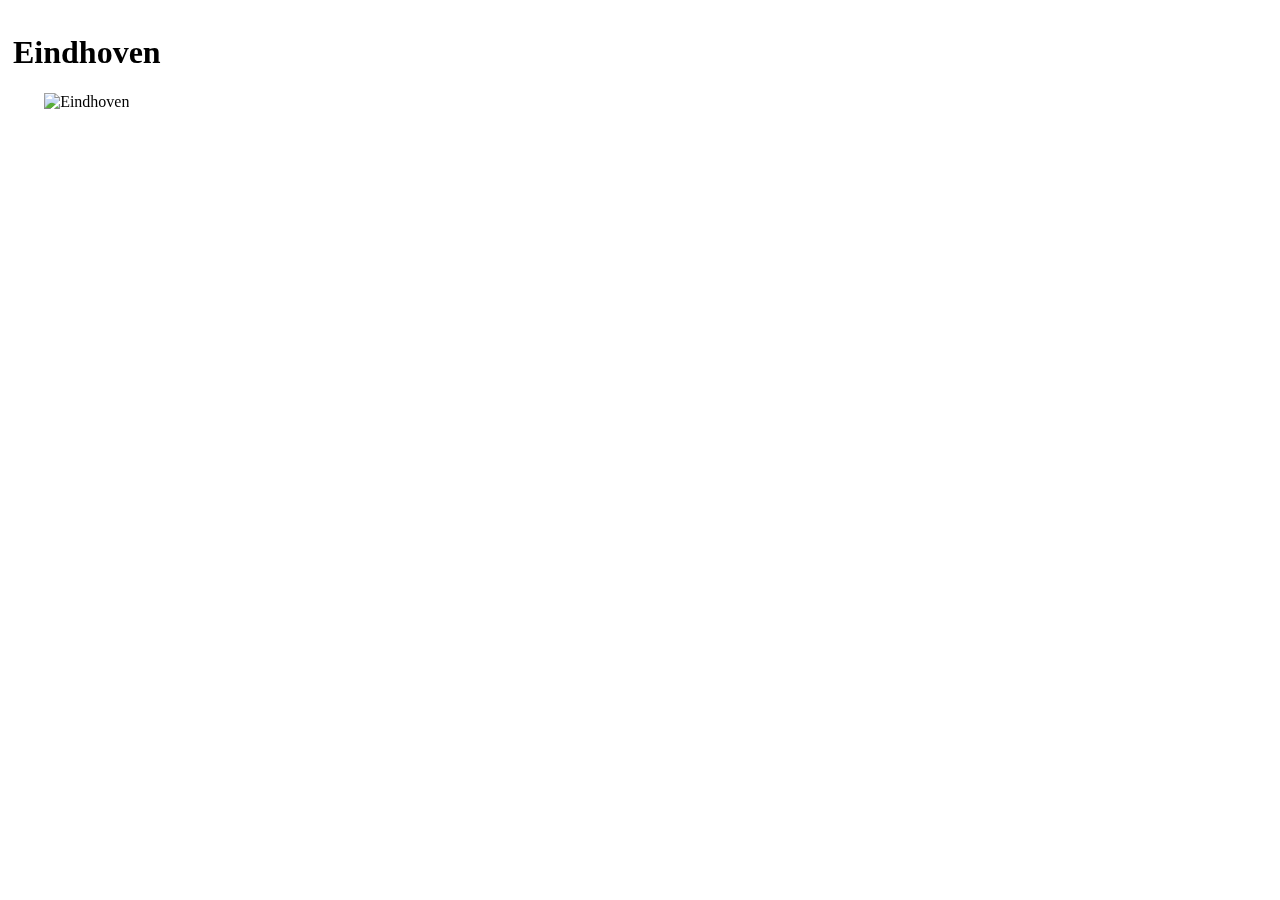
==== Eindhoven.html @ 3f31dc92 "Add files via upload" ====
<!DOCTYPE html>
<html lang="nl">
    <head>
        <meta charset="utf-8">
        <meta name="viewport" content="width=device-width, initial-scale=1.0">
        <title></title>
        <style>
            [class*="col-"] {
                width: 100%;
            }
            @media only screen and (min-width: 768px) {
            }
            [class*="col-"] {
                float: left;
                padding: 20px;
            }
            .col-1 {width: 8.33%;}
            .col-2 {width: 16.66%;}
            .col-3 {width: 25%;}
            .col-4 {width: 33.33%;}
            .col-5 {width: 41.66%;}
            .col-6 {width: 50%;}
            .col-7 {width: 58.33%;}
            .col-8 {width: 66.66%;}
            .col-9 {width: 75%;}
            .col-10 {width: 83.33%;}
            .col-11 {width: 91.66%;}
            .col-12 {width: 100%;}

            header {
                display: inline;
                background-image: url("eindhoven.jpg");
                opacity: 0,5;
                background-size: 100%;
                text-align: center;
                margin-left: auto;
                margin-right: auto;
                padding: 5px;
                position: fixed;
                float: auto;
                
                

            }
            		

        </style>
    </head>
    <body>
        <header class="Koptekst">
            <h1>Eindhoven</h1>
            <img src="eindhoven.jpg" alt="Eindhoven">
            
                
            
        </header>


        <footer></footer>
    </body>
</html>
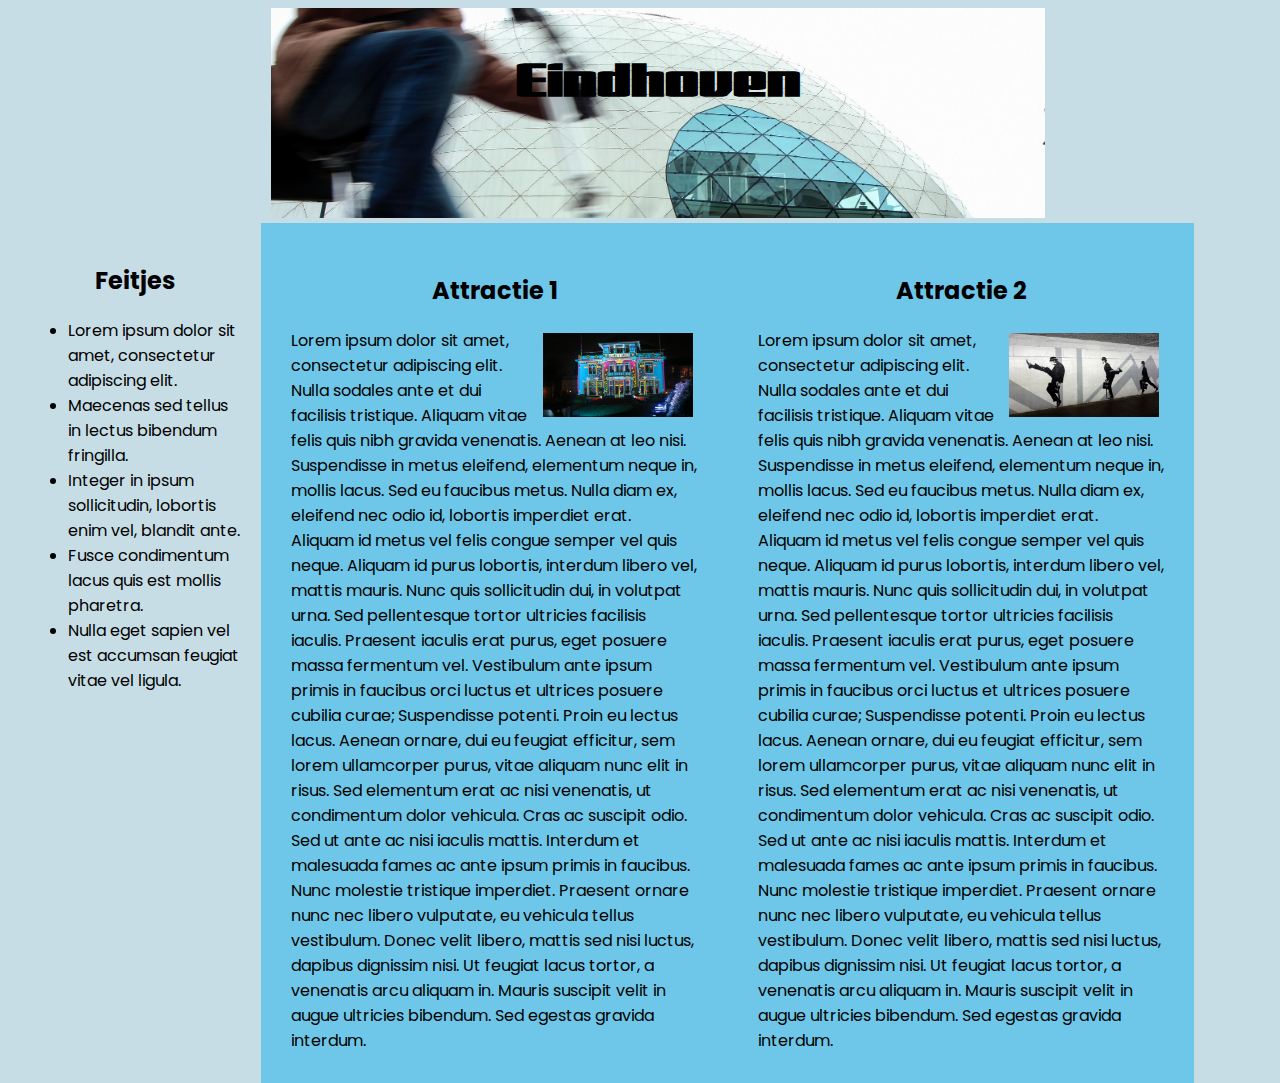
==== commit 150d6819: "Add files via upload" ====
--- a/Eindhoven.html
+++ b/Eindhoven.html
@@ -3,59 +3,49 @@
     <head>
         <meta charset="utf-8">
         <meta name="viewport" content="width=device-width, initial-scale=1.0">
-        <title></title>
-        <style>
-            [class*="col-"] {
-                width: 100%;
-            }
-            @media only screen and (min-width: 768px) {
-            }
-            [class*="col-"] {
-                float: left;
-                padding: 20px;
-            }
-            .col-1 {width: 8.33%;}
-            .col-2 {width: 16.66%;}
-            .col-3 {width: 25%;}
-            .col-4 {width: 33.33%;}
-            .col-5 {width: 41.66%;}
-            .col-6 {width: 50%;}
-            .col-7 {width: 58.33%;}
-            .col-8 {width: 66.66%;}
-            .col-9 {width: 75%;}
-            .col-10 {width: 83.33%;}
-            .col-11 {width: 91.66%;}
-            .col-12 {width: 100%;}
-
-            header {
-                display: inline;
-                background-image: url("eindhoven.jpg");
-                opacity: 0,5;
-                background-size: 100%;
-                text-align: center;
-                margin-left: auto;
-                margin-right: auto;
-                padding: 5px;
-                position: fixed;
-                float: auto;
-                
-                
-
-            }
-            		
-
-        </style>
+        <title>Eindhoven</title>
+            <link rel="preconnect" href="https://fonts.googleapis.com">
+            <link rel="preconnect" href="https://fonts.gstatic.com" crossorigin>
+            <link href="https://fonts.googleapis.com/css2?family=Gajraj+One&family=Poppins&display=swap" rel="stylesheet">
+        <link rel="stylesheet" type="text/css" href="style.css">            
     </head>
-    <body>
-        <header class="Koptekst">
-            <h1>Eindhoven</h1>
-            <img src="eindhoven.jpg" alt="Eindhoven">
-            
-                
-            
-        </header>
-
-
-        <footer></footer>
+    <body class="container">
+        <div id="content">
+            <header class="koptekst">
+                <h1>Eindhoven</h1>
+            </header>
+                <div class="row">
+                    <div class="col-2">
+                        <section id="feitjes">
+                            <h2>Feitjes</h2>
+                            <ul>
+                                <li>Lorem ipsum dolor sit amet, consectetur adipiscing elit.</li>
+                                <li>Maecenas sed tellus in lectus bibendum fringilla.</li>
+                                <li>Integer in ipsum sollicitudin, lobortis enim vel, blandit ante.</li>
+                                <li>Fusce condimentum lacus quis est mollis pharetra.</li>
+                                <li>Nulla eget sapien vel est accumsan feugiat vitae vel ligula.</li>
+                            </ul>
+                        </section>
+                    </div>
+                    <div class="col-4">
+                        <section id="artikel1">
+                            <h2>Attractie 1</h2>
+                            <img src="glow.jpg" id="glow" alt="huis is verlicht met neonkleuren tegen een donkere achtergrond">
+                            <p>Lorem ipsum dolor sit amet, consectetur adipiscing elit. Nulla sodales ante et dui facilisis tristique. Aliquam vitae felis quis nibh gravida venenatis. Aenean at leo nisi. Suspendisse in metus eleifend, elementum neque in, mollis lacus. Sed eu faucibus metus. Nulla diam ex, eleifend nec odio id, lobortis imperdiet erat. Aliquam id metus vel felis congue semper vel quis neque. Aliquam id purus lobortis, interdum libero vel, mattis mauris. Nunc quis sollicitudin dui, in volutpat urna.</p>
+                            <p>Sed pellentesque tortor ultricies facilisis iaculis. Praesent iaculis erat purus, eget posuere massa fermentum vel. Vestibulum ante ipsum primis in faucibus orci luctus et ultrices posuere cubilia curae; Suspendisse potenti. Proin eu lectus lacus. Aenean ornare, dui eu feugiat efficitur, sem lorem ullamcorper purus, vitae aliquam nunc elit in risus. Sed elementum erat ac nisi venenatis, ut condimentum dolor vehicula. Cras ac suscipit odio. Sed ut ante ac nisi iaculis mattis. Interdum et malesuada fames ac ante ipsum primis in faucibus. Nunc molestie tristique imperdiet. Praesent ornare nunc nec libero vulputate, eu vehicula tellus vestibulum. Donec velit libero, mattis sed nisi luctus, dapibus dignissim nisi. Ut feugiat lacus tortor, a venenatis arcu aliquam in. Mauris suscipit velit in augue ultricies bibendum. Sed egestas gravida interdum.</p>
+                        </section>
+                    </div>
+                    <div class="col-4">
+                        <section id="artikel2">
+                            <h2>Attractie 2</h2>
+                            <img src="tunnel.jpg" id="tunnel" alt="witte wand van een tunnel waar drie zwarte afbeeldingen van een man op staan in steeds wisselende poses">
+                            <p>Lorem ipsum dolor sit amet, consectetur adipiscing elit. Nulla sodales ante et dui facilisis tristique. Aliquam vitae felis quis nibh gravida venenatis. Aenean at leo nisi. Suspendisse in metus eleifend, elementum neque in, mollis lacus. Sed eu faucibus metus. Nulla diam ex, eleifend nec odio id, lobortis imperdiet erat. Aliquam id metus vel felis congue semper vel quis neque. Aliquam id purus lobortis, interdum libero vel, mattis mauris. Nunc quis sollicitudin dui, in volutpat urna.</p>
+                            <p>Sed pellentesque tortor ultricies facilisis iaculis. Praesent iaculis erat purus, eget posuere massa fermentum vel. Vestibulum ante ipsum primis in faucibus orci luctus et ultrices posuere cubilia curae; Suspendisse potenti. Proin eu lectus lacus. Aenean ornare, dui eu feugiat efficitur, sem lorem ullamcorper purus, vitae aliquam nunc elit in risus. Sed elementum erat ac nisi venenatis, ut condimentum dolor vehicula. Cras ac suscipit odio. Sed ut ante ac nisi iaculis mattis. Interdum et malesuada fames ac ante ipsum primis in faucibus. Nunc molestie tristique imperdiet. Praesent ornare nunc nec libero vulputate, eu vehicula tellus vestibulum. Donec velit libero, mattis sed nisi luctus, dapibus dignissim nisi. Ut feugiat lacus tortor, a venenatis arcu aliquam in. Mauris suscipit velit in augue ultricies bibendum. Sed egestas gravida interdum.
+                            </p>
+                        </section>
+                    </div>
+                </div>
+            <footer></footer>
+        </div>
     </body>
 </html>--- a/style.css
+++ b/style.css
@@ -0,0 +1,75 @@
+@media only screen and (min-width: 768px) {
+    [class*="col-"] {
+        width: 100%;
+        float: left;
+        padding: 20px;
+        height: 100%;
+        display: inline-block;
+    }
+    .col-1 {width: 8.33%;}
+    .col-2 {width: 16.66%;}
+    .col-3 {width: 25%;}
+    .col-4 {width: 33.33%;}
+    .col-5 {width: 41.66%;}
+    .col-6 {width: 50%;}
+    .col-7 {width: 58.33%;}
+    .col-8 {width: 66.66%;}
+    .col-9 {width: 75%;}
+    .col-10 {width: 83.33%;}
+    .col-11 {width: 91.66%;}
+    .col-12 {width: 100%;}
+    }
+                   
+    body {
+        width: 100%;
+        background-color: rgb(199, 221, 229);
+        font-family: 'Poppins', sans-serif;
+    }
+    header {
+        width: 100%;
+        display: block;
+        background-image: url("eindhoven.jpg");
+        background-size: 60%;
+        background-repeat: no-repeat;
+        background-position: top center;
+        text-align: center;
+        height: 200px;
+        padding: 5px;
+        margin: 5px;
+        font-family: 'Gajraj One', cursive;
+        font-size: x-large;              
+    }
+    h2 {
+        text-align: center;
+    }
+    #feitjes {        
+        min-height: 300px;
+        display: block;
+    }  
+    .col-4 {
+        background-color: rgb(110, 199, 232);
+    } 
+    #glow, #tunnel {
+        max-width: 150px;
+        padding: 5px;
+        float: right;
+    }
+    p {
+        display: inline;
+    }
+    #artikel1 {
+        display: block;
+        min-height: auto;
+        margin: 5px;
+        padding: 5px;
+    }
+    #artikel2 {
+        display: block;
+        min-height: auto;
+        margin: 5px;
+        padding: 5px;
+    }
+    footer{
+        width: 100%;
+        height: 200px;
+    }